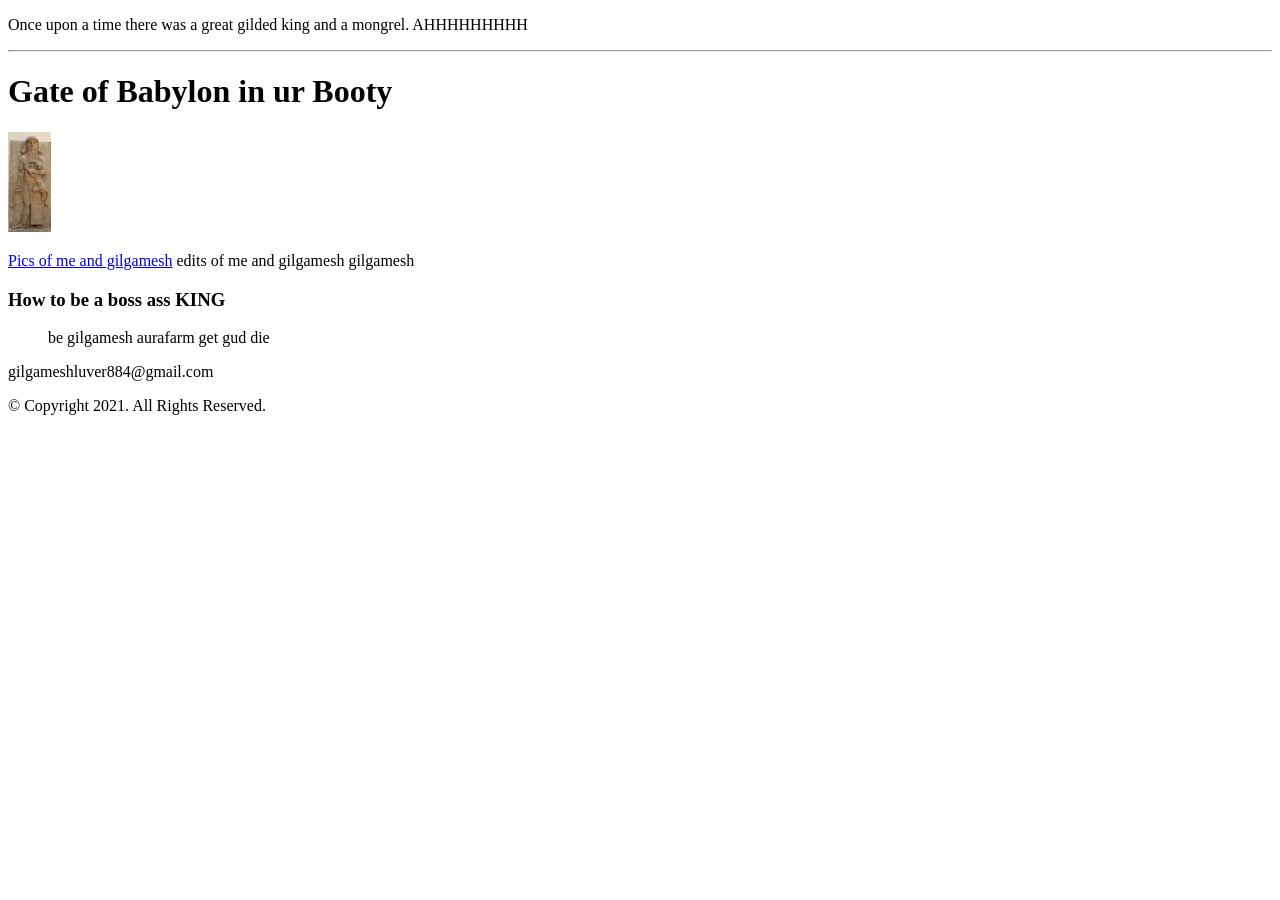
==== index.html @ b2a8d834 "Update index.html" ====
<!DOCTYPE html>
<html lang="en">
	</head>
	<title>Gate of Babylon in ur Booty</title>
    <meta charset="utf-8">
</head>

  <body>

	<p> Once upon a time there was a great gilded king and a mongrel. AHHHHHHHHH </p>
 	<hr>
	  <header>
		  <h1>Gate of Babylon in ur Booty</h1>
		  <img src="Hero_lion_Dur-Sharrukin_Louvre_AO19862.jpg" alt="Our glorious king of heroes" height="100">	  </header>

	  <nav>
		  <p><a href="index.html">Pics of me and gilgamesh</a>
	  edits of me and gilgamesh
	  gilgamesh</p>
	  </nav>

	  <main>



		  <div id="template">
			  <h3> How to be a boss ass KING</h3>
			  <ul> be gilgamesh
			  aurafarm
			  get gud
			  die</ul>
	  </main>

	  <footer>
		  <p>gilgameshluver884@gmail.com</p>
		  <p>&copy; Copyright 2021. All Rights Reserved.</p>
	  </footer>
</body>

</html>
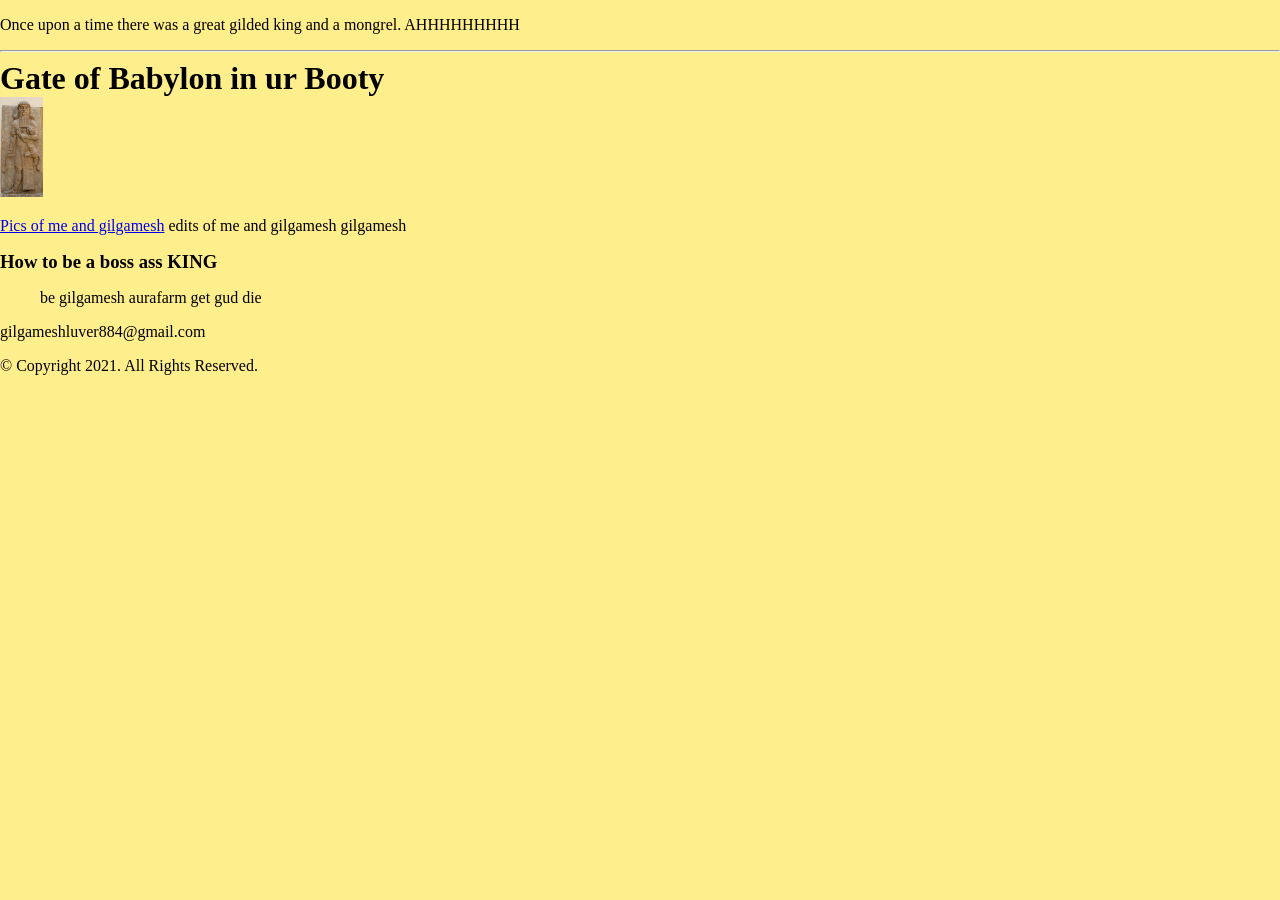
==== commit 72080b77: "Update index.html" ====
--- a/index.html
+++ b/index.html
@@ -3,6 +3,7 @@
 	</head>
 	<title>Gate of Babylon in ur Booty</title>
     <meta charset="utf-8">
+	<link rel="stylesheet" href="styles.css">
 </head>
 
   <body>
--- a/styles.css
+++ b/styles.css
@@ -0,0 +1,11 @@
+/* CSS Reset */
+  body, header, nav, main, img, h1, h3{
+    margin: 0;
+    padding: 0;
+    border: 0;
+  }
+
+/* Style rule for body and image */
+  body{
+    background-color: #FFEE8C;
+  }
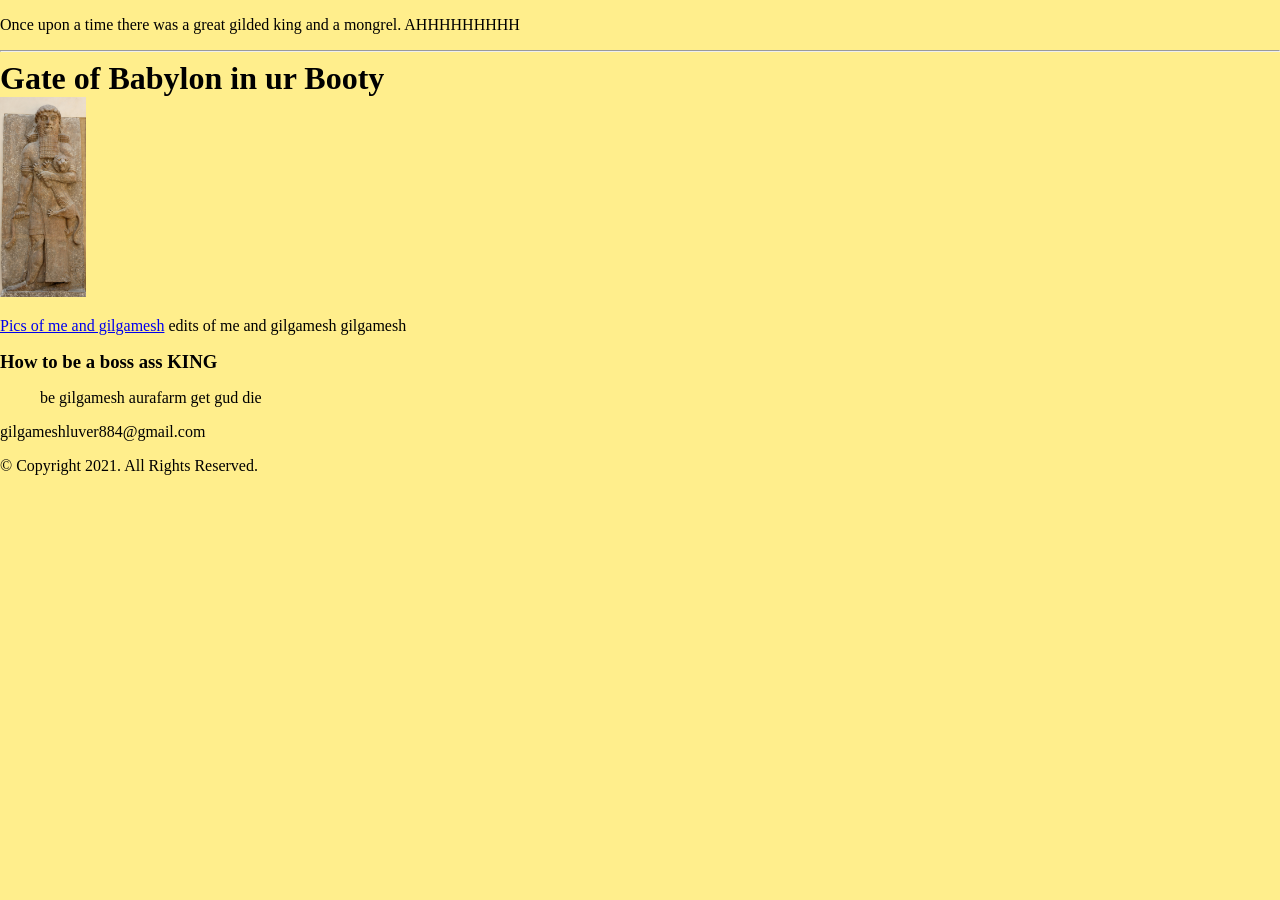
==== commit 9c6dc3e5: "Update index.html" ====
--- a/index.html
+++ b/index.html
@@ -12,7 +12,7 @@
  	<hr>
 	  <header>
 		  <h1>Gate of Babylon in ur Booty</h1>
-		  <img src="Hero_lion_Dur-Sharrukin_Louvre_AO19862.jpg" alt="Our glorious king of heroes" height="100">	  </header>
+		  <img src="Hero_lion_Dur-Sharrukin_Louvre_AO19862.jpg" alt="Our glorious king of heroes" height="200">	  </header>
 
 	  <nav>
 		  <p><a href="index.html">Pics of me and gilgamesh</a>
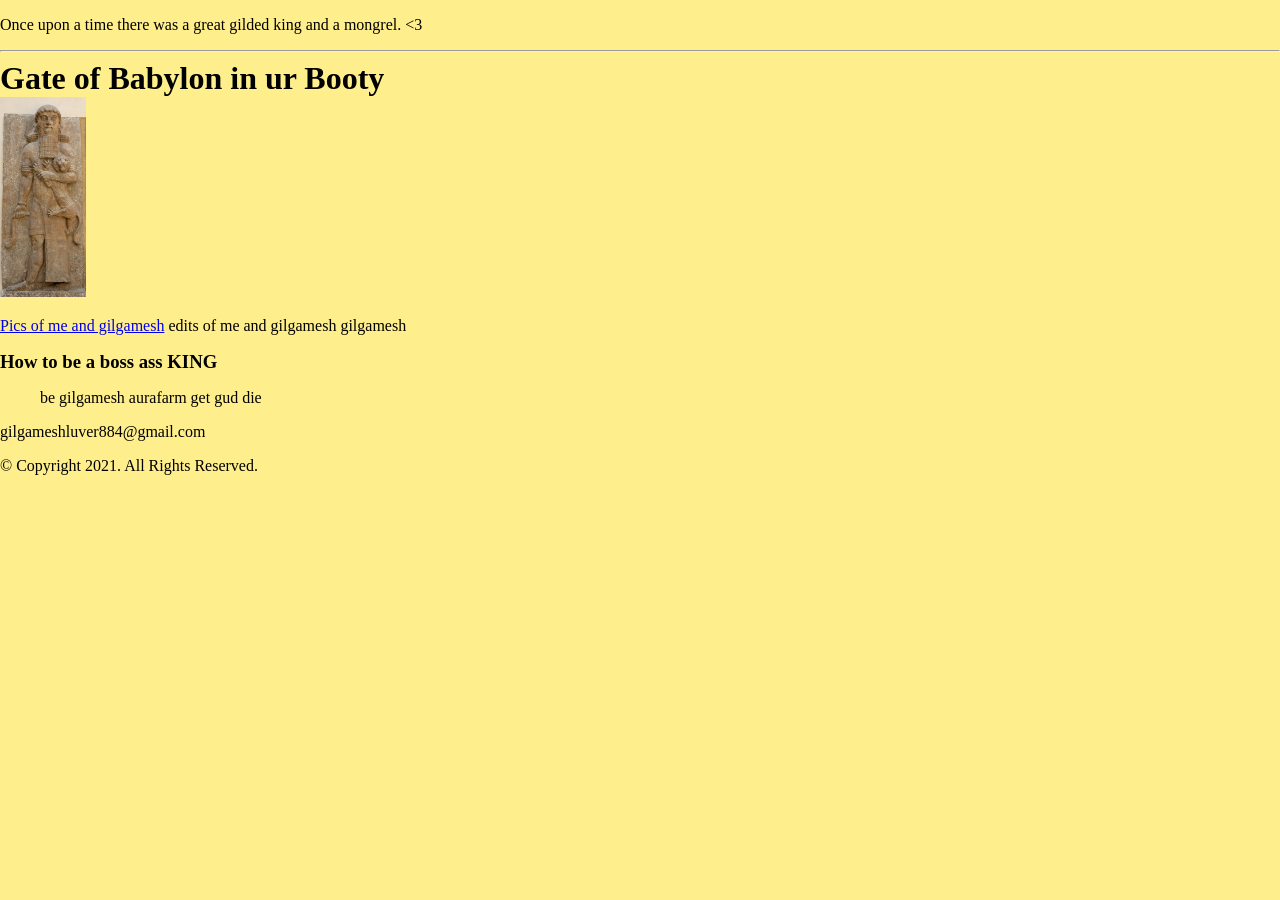
==== commit eea0f0f5: "Update index.html" ====
--- a/index.html
+++ b/index.html
@@ -8,7 +8,7 @@
 
   <body>
 
-	<p> Once upon a time there was a great gilded king and a mongrel. AHHHHHHHHH </p>
+	<p> Once upon a time there was a great gilded king and a mongrel. <3 </p>
  	<hr>
 	  <header>
 		  <h1>Gate of Babylon in ur Booty</h1>
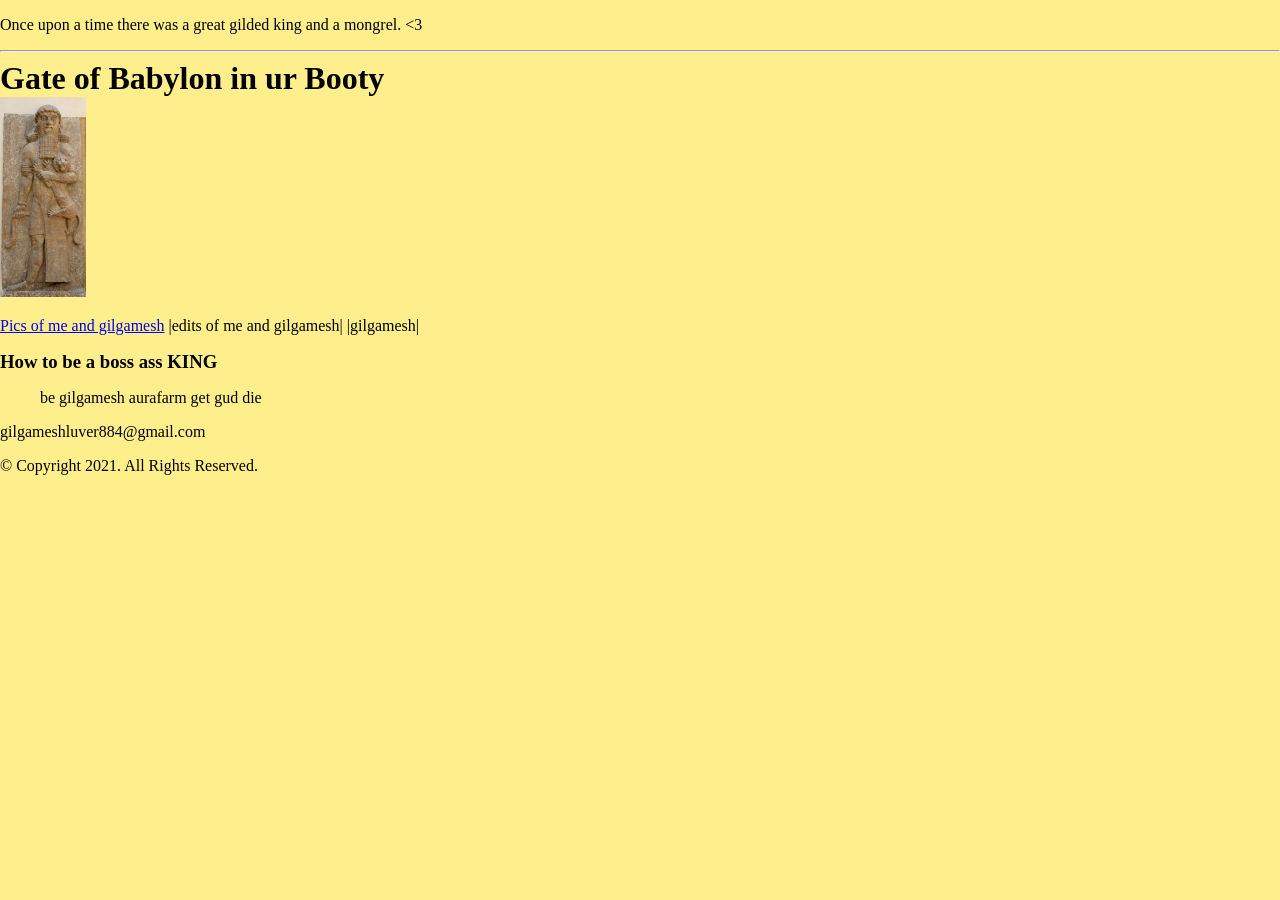
==== commit 7f733e10: "Update index.html" ====
--- a/index.html
+++ b/index.html
@@ -16,8 +16,8 @@
 
 	  <nav>
 		  <p><a href="index.html">Pics of me and gilgamesh</a>
-	  edits of me and gilgamesh
-	  gilgamesh</p>
+	  |edits of me and gilgamesh|
+	  |gilgamesh|</p>
 	  </nav>
 
 	  <main>
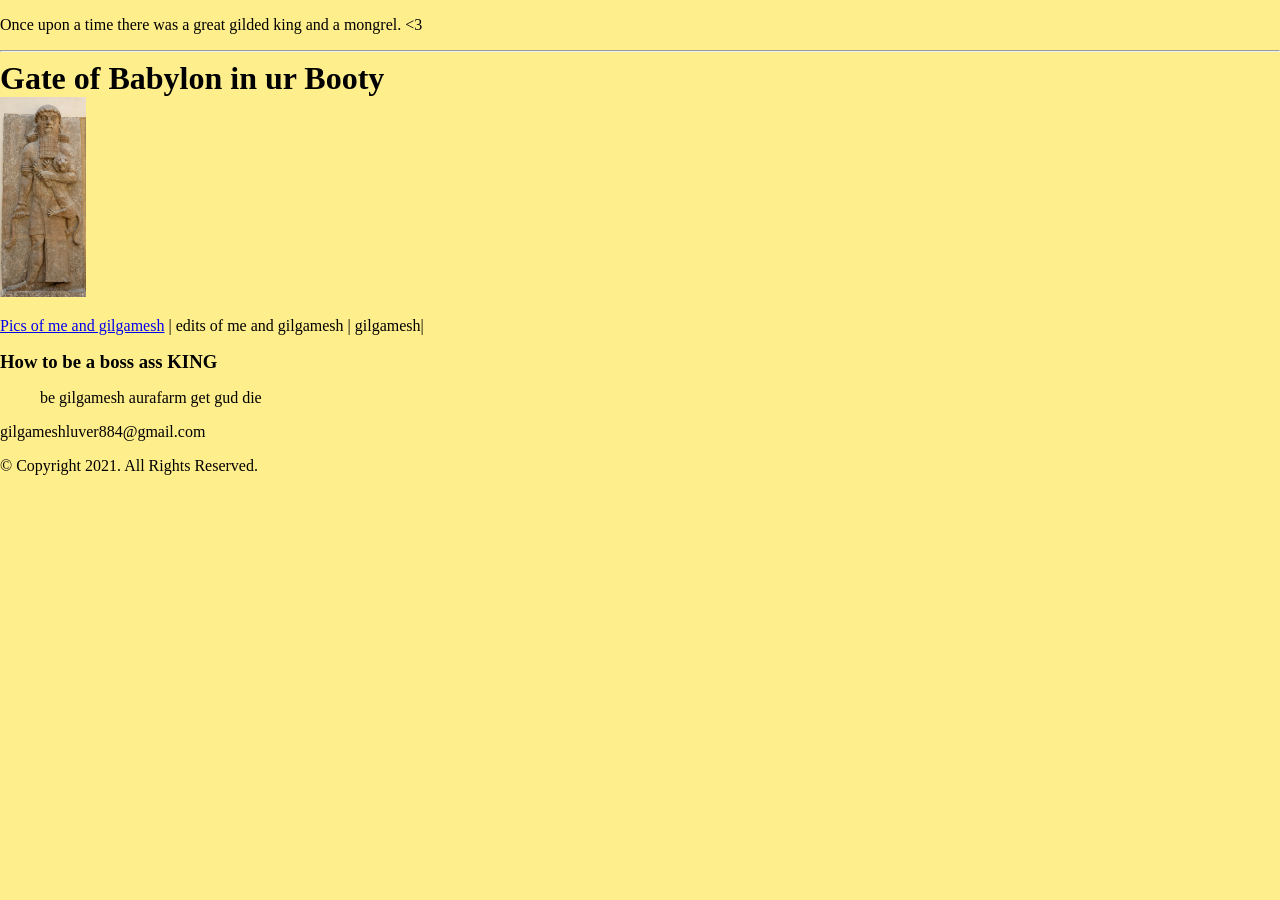
==== commit 461671be: "Update index.html" ====
--- a/index.html
+++ b/index.html
@@ -16,8 +16,8 @@
 
 	  <nav>
 		  <p><a href="index.html">Pics of me and gilgamesh</a>
-	  |edits of me and gilgamesh|
-	  |gilgamesh|</p>
+	  | edits of me and gilgamesh |
+	  gilgamesh|</p>
 	  </nav>
 
 	  <main>
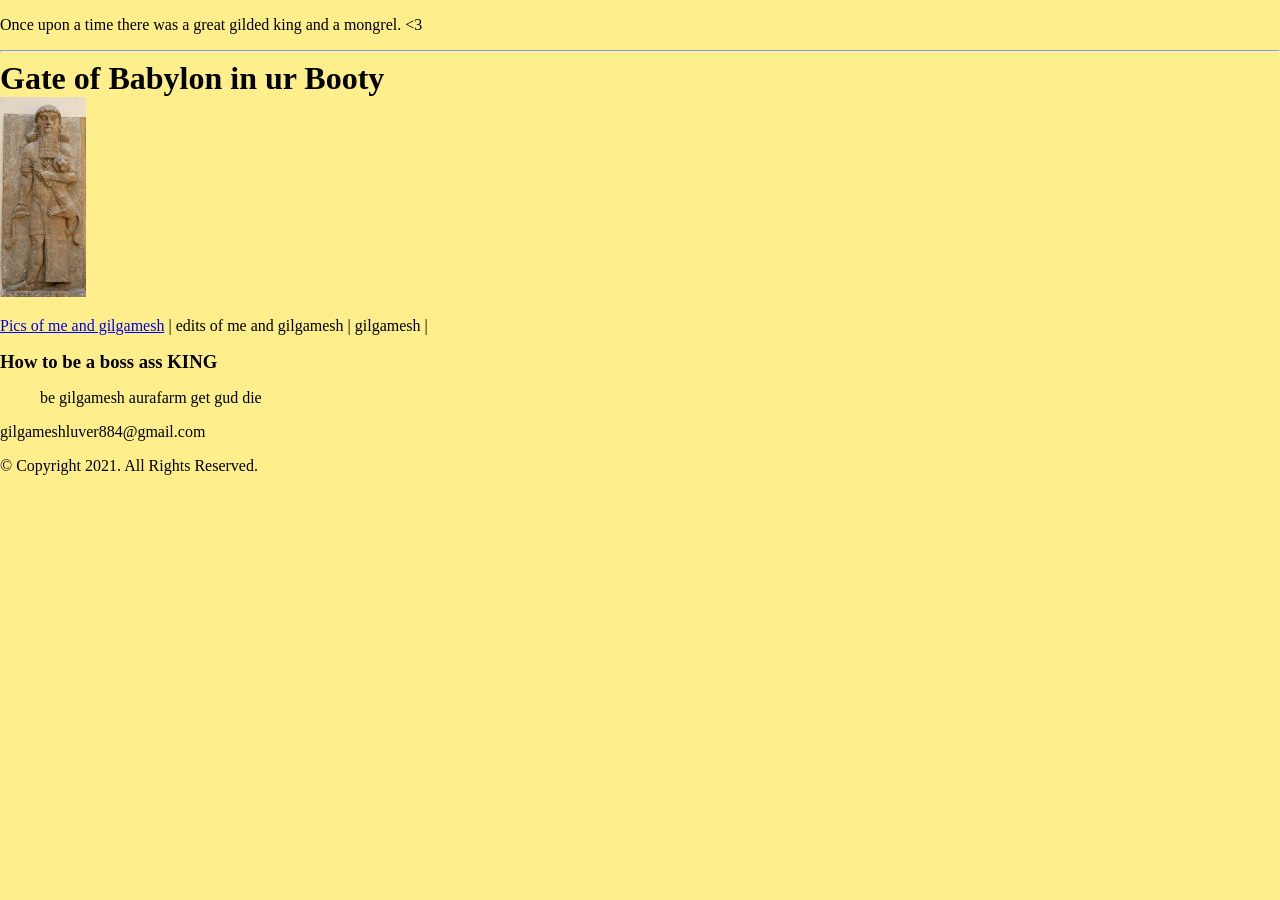
==== commit 6b292d11: "Update index.html" ====
--- a/index.html
+++ b/index.html
@@ -17,7 +17,7 @@
 	  <nav>
 		  <p><a href="index.html">Pics of me and gilgamesh</a>
 	  | edits of me and gilgamesh |
-	  gilgamesh|</p>
+	  gilgamesh |</p>
 	  </nav>
 
 	  <main>
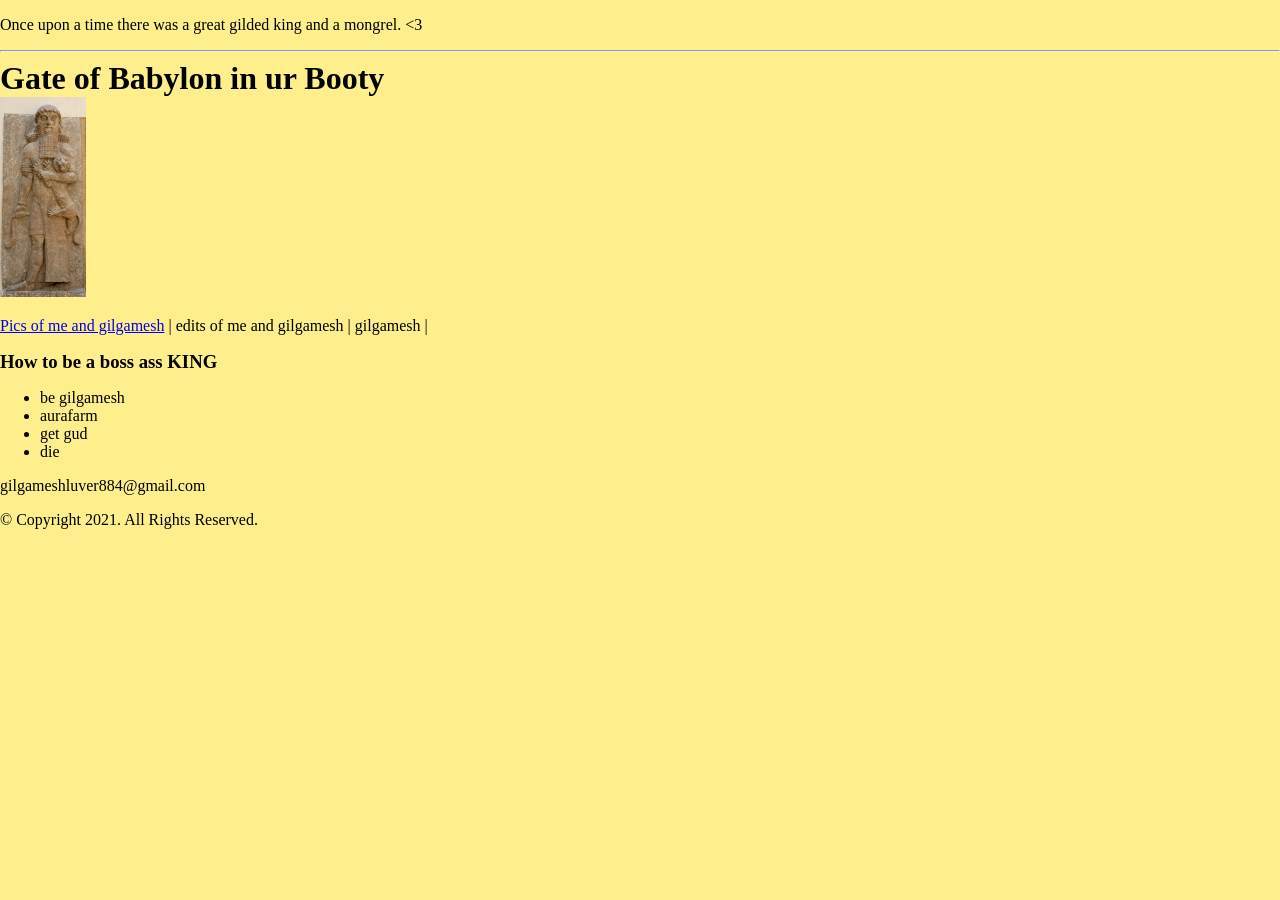
==== commit b8d606b4: "Update index.html" ====
--- a/index.html
+++ b/index.html
@@ -26,10 +26,12 @@
 
 		  <div id="template">
 			  <h3> How to be a boss ass KING</h3>
-			  <ul> be gilgamesh
-			  aurafarm
-			  get gud
-			  die</ul>
+			  <ul> 
+				  <li>be gilgamesh</li>
+				  <li>aurafarm</li>
+				  <li>get gud</li>
+				  <li>die</li>
+			  </ul>
 	  </main>
 
 	  <footer>
